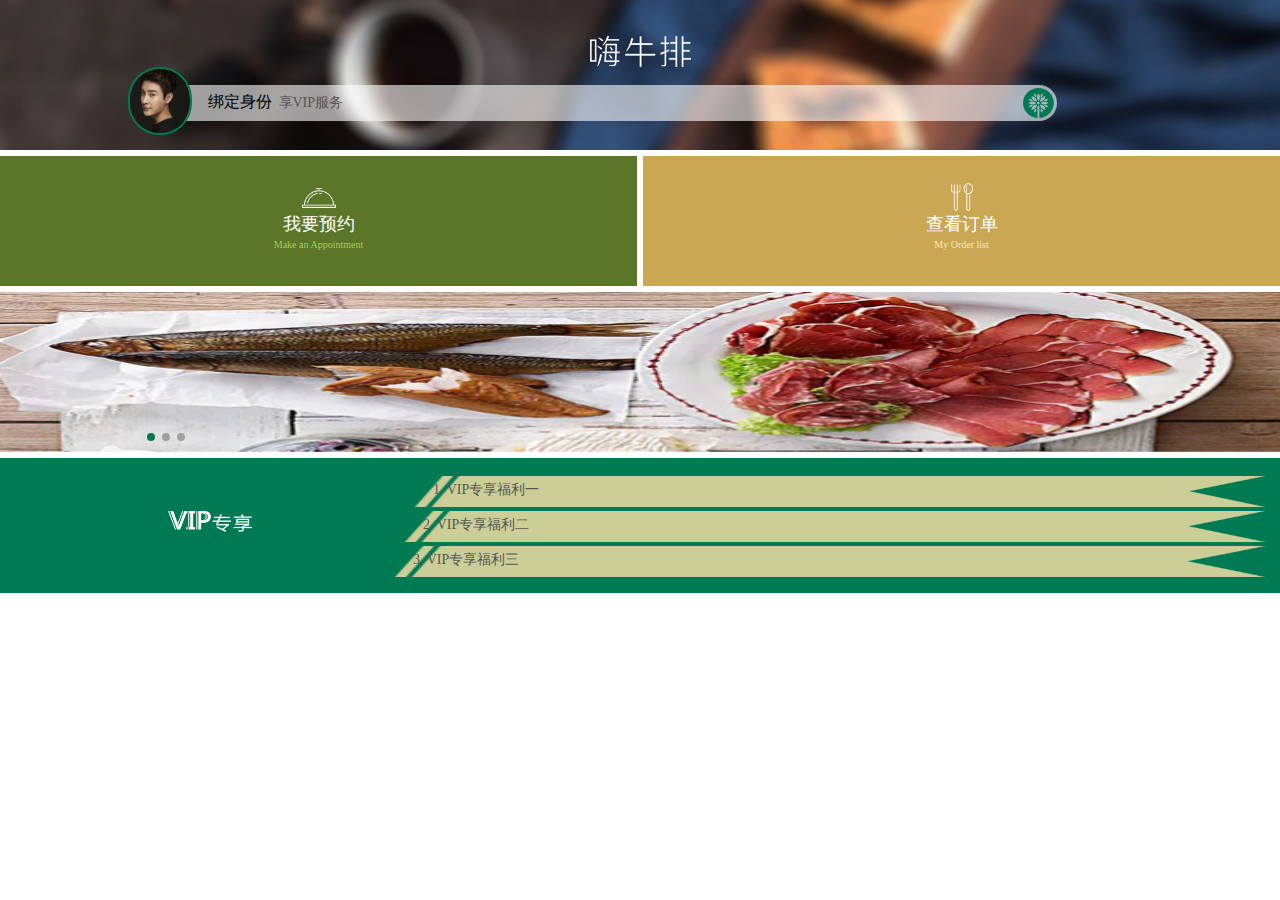
==== index.html @ 5db3a511 "init weui" ====
<!DOCTYPE html PUBLIC "-//W3C//DTD XHTML 1.0 Transitional//EN" "http://www.w3.org/TR/xhtml1/DTD/xhtml1-transitional.dtd">
<html xmlns="http://www.w3.org/1999/xhtml">
<head>
<meta http-equiv="Content-Type" content="text/html; charset=utf-8" />
<meta name="viewport" content="width=device-width, initial-scale=1, maximum-scale=1, user-scalable=no">
<title>首页</title>
<link href="css/style.css" rel="stylesheet" type="text/css" />
<link href="css/bootstrap.min.css" rel="stylesheet" type="text/css" />
<script src="js/jquery.min.js"></script>


</head>

<body>
<div id="main">
  <div class="top">
    <div class="logo2"><img src="images/logo2.png" width="101" height="31" /></div>
    <div class="user">
      <div style=" float:left;"><img class="photo" src="images/photo.jpg"  />  </div>
      <div class="user_t"><a href="#">绑定身份</a><span class="t_gray"> 享VIP服务</span> </div>
    </div>
    </div>
    </div>
    <div class="clearfix"></div>
     <div class="order" >
    <div onclick="document.location='appointment.html';"   class="order1">
    <div><img src="images/icon1.png" width="34" height="30" /></div>
    <div>我要预约</div>
    <div class="o_blue">Make an Appointment</div>
</div>

     <div  onclick="document.location='appointment_list.html';"     class="order2">
     <div><img src="images/icon2.png" width="22" height="30" /></div>
    <div>查看订单</div>
    <div class="o_orange">My Order list</div>
</div></div>
</div>


	<!--banner-->
	<script src="js/responsiveslides.min.js"></script>
	<script>
    $(function () {
      $("#slider").responsiveSlides({
      	auto: true,
      	speed: 500,
        namespace: "callbacks",
        pager: true,
      });
    });
  </script>
	<div class="slider">
	    <div class="callbacks_container">
	      <ul class="rslides" id="slider">
	        <li>
	          <img src="images/ad.jpg" alt="">
	        </li>
	        <li>
	          <img src="images/ad.jpg" alt="">
	        </li>
	        <li>
	          <img src="images/ad.jpg" alt="">
	        </li>
	      </ul>
	  </div>
	  </div>

					<!--script-->
				<script>
					$("span.menu").click(function(){
						$(".top-nav ul").slideToggle(500, function(){
						});
					});
			</script>
				</div>
				<div class="clearfix"> </div>
			</div>
		</div>
        <div class="clearfix"></div>
	<!---->

<div  onclick="document.location='appointment.html';" class="VIP">
<div class="V_left"><img src="images/VIP.png" width="84" height="21" /></div>
<div class="V_right">
<div class=" V_bar">
<div class=" V_text">
1. VIP专享福利一
</div>
</div>
<div class=" V_bar pull_1">
<div class=" V_text">
2. VIP专享福利二
</div>
</div>
<div class=" V_bar pull_2">
<div class=" V_text">
3. VIP专享福利三
</div>
</div>

</div><div class="clearfix"></div></div>
</body>
</html>
---- css/style.css ----
body{
	background:#fff;
	font-size:100%;
	font-family:Microsoft YaHei !important;
	margin:0;
}
body a {
  transition: 0.5s all;
  -webkit-transition: 0.5s all;
  -o-transition: 0.5s all;
  -moz-transition: 0.5s all;
  -ms-transition: 0.5s all;
}
 input {outline:none;}
button{outline:none;}
.float_l{float:left }
.float_n{float: none; }
li{ list-style-type: none;}
ul{ padding: 0; margin: 0;}
a{text-decoration:none;}
a:active{text-decoration:none;}
a:hover{text-decoration:none;}
a:visted{text-decoration:none;}
/*-- welcome --*/
.logo1{ max-width:220px; margin:6em auto;}
/*-- welcome end --*/
.top_bar{height:44px; background:#007a53; text-align:center; line-height:2.8;position:fixed !important;top:0; width:100%; z-index:999}
.top_bar_left{ color:#fff; position: absolute;margin-top:10px; width:50px}
.top_bar_right{ color:#fff; font-size:16px; }
/*-- index --*/
#main{height:100%;}
.top{height:150px; background:url(../images/index_bg.jpg); background-size:100%;}
.logo2{width:100%; text-align:center; padding-top:36px;}
.user{width:80%; margin-left:auto; margin-right:auto;}
.user_t{width:86%; border-radius:0 20px 20px 0;   height:36px; float:left; margin-top:18px; margin-left:-28px; padding:0 44px 0 32px; line-height:2.1; background:rgba(255,255,255,0.6)  url(../images/logo3.png) no-repeat right; background-size:34px 30px; margin-left:48px; }
.user_t a{text-decoration:none; color:#000; font-size:16px;}
.photo{width:64px; height:68px; border-radius:50px; border:#007a53 2px solid; z-index:666; position:absolute;}
.t_gray{font-size:14px; color:#555; padding-left:3px;}
/*----*/
@media (max-width:340px){
	.user_t{  margin-left:38px;padding:0 36px 0 32px;  }
	.photo{}
	.user{width:90%;}
	}
@media (max-width:280px){
	.user_t{  margin-left:38px;padding:0 36px 0 32px;  }
	.photo{}
	.user{width:95%;}
	}
/*-- order --*/

.order{ height:130px;}
.order1{ background:#5b7628; margin-top:6px; margin-bottom:6px; border-right:3px #fff solid; width:50%;  height:130px;box-sizing: border-box;-webkit-box-sizing: border-box; -moz-box-sizing: border-box; text-align:center; padding-top:26px; color:#FFF; font-size:18px;  float: left; cursor:pointer;}
.order2{ background:#c9a753; margin-top:6px; margin-bottom:6px; border-left:3px #fff solid; width:50%;height:130px;box-sizing: border-box;-webkit-box-sizing: border-box; -moz-box-sizing: border-box; text-align:center; padding-top:26px;  color:#FFF; font-size:18px;  float: left;cursor:pointer;}
.o_blue{color:#a5cc5b; font-size:10px;}
.o_orange{color:#ffe8b0;; font-size:10px;}
/*----*/
/*--- slider-css --*/
.slider {
	position: relative;
	  margin-top:6px;
}
.rslides {
  position: relative;
  list-style: none;
  overflow: hidden;
  width: 100%;
  padding: 0;
  margin:0;
  }
.rslides li {
  -webkit-backface-visibility: hidden;
  position: absolute;
  display: none;
  width: 100%;
  left: 0;
  top: 0;
  }
.rslides li:first-child {
  position: relative;
  display: block;
  float: left;
  }
.rslides img {
  display: block;
  height: 160px;
  float: left;
  width: 100%;
  border: 0;
  }
.callbacks_tabs a:after {
	content: "\f111";
	font-size: 0;
	visibility: visible;
	display: block;
	height: 8px;
	width: 8px;
	display: inline-block;
	background:#a1a1a1;
	border-radius:100px;
	margin-right:0px;
}
.callbacks_here a:after{
	background:#007a53;
}
.callbacks_tabs a{
	visibility:hidden;
}
.callbacks_tabs li{
	display:inline-block;
}
ul.callbacks_tabs.callbacks1_tabs {
	position: absolute;
	bottom:1px;
	z-index: 999;

	left:10em;
}
/*----*/
/*-VIP---*/
.VIP{margin-top:6px; background:#007a53; padding:15px;cursor:pointer;}
.V_left{ width:32%; float:left; padding-top:38px; text-align:center; padding-right:10px;}
.V_left img{ max-width:100%;}
.V_text{color:#565656; font-size:14px; line-height:2; padding-left:18px;}
.V_right{ width:68%; float:left;}
.V_bar{ background:url(../images/V_bar.png) no-repeat ; background-size:100% 98%; min-height:32px; margin-top:3px;}
.pull_1{margin-left:-10px;}
.pull_2{margin-left:-20px;}
/*----*/
/*-appointment---*/
.appointment{}
.appointment2{margin:0 8px ; background:#FFF;}
.a_logo{ text-align:center; padding:20px; margin-top:44px;}
.a_line{padding:8px 20px 8px 20px ; border-top:#c0c0c0 1px dashed; }
.a_line2{padding:0 8px ; }
.al_left{ font-size:16px; color:#444; float:left;margin-right:6px; display:block; min-width:70px;}
.al_right{ font-size:14px; color:#888; float:right; }
.al_right em{ font-size:14px; color:#888; float:right;cursor:pointer;margin:0; padding:0;}
.al_right a{ font-size:14px; color:#888; float:right; text-decoration:none;}
.al_right a:hover{ font-size:14px; color:#888; float:right; text-decoration:none;}
#p{margin-top:8px;}
.btn { border:1px #c0c0c0 solid; color:#9f9f9f; border-radius:10px; background-color:#FFF; padding:2px 8px 2px 8px; font-size:14px; margin-top:6px;}

#tel_in input{ border:none; text-align:right;}
#tel_in input:focus { border:1px solid #dedede; text-align:center; border-radius:10px;  }

#datepater1::-webkit-input-placeholder { color:#888;}

.order_title{font-size:24px; padding:18px; margin-top:44px;}
.order_title2{font-size:18px; padding:16px 16px 10px 10px; margin-top:44px;}
.order_title2 span{font-size:12px; color:#999; float:right; padding-top:6px;}
.order_title2 img{ position:relative;margin-bottom:2px;}
/*----*/
.appointment3{margin:0px ; padding:0 8px; background:#FFF;}
.order_title3{font-size:18px; padding:16px 16px 10px 10px; margin-top:44px;}
.order_title3 span{font-size:12px; color:#999; float:right; padding-top:6px;}
.order_title3 img{ position:relative;margin-bottom:2px;}
.a_line3{padding:0 8px ; }

.order-list{ overflow:hidden; background:#fff; margin:0px ;}
.order-list span.name{ width:65%;  float: left; height: 30px; line-height: 30px; overflow: hidden; white-space: nowrap; text-overflow: ellipsis;}
.order-list span.number{ width:15%; height: 30px; color: #999; line-height: 30px; font-style: normal; display: inline-block;}
.order-list span.price{ width:15%;  height: 30px; color: #999; line-height: 30px; font-style: normal; display: inline-block; text-align:right;}
.order-list li{  overflow: hidden;  border-top:1px #CCCCCC dashed;}
.totle{  background:#FFF !important;border-top:1px dashed #d6d6d6; padding:10px; }
.totle_num{ font-size:14px; color:#666; float:left; width:50%; color:#888;}
.totle_prize{ font-size:18px; color:#f62b0a; float:right;width:50%; text-align:right;}
.totle_text{color:#979797; font-size:14px;}
.mid_bar{ height:6px; border-bottom:1px #CCCCCC solid; border-top:1px #CCCCCC solid; background:#e9e9e9;}
.bottom_bar{ height:54px; border-top:1px #CCCCCC solid;}

/*----*/
.bottom_menu{ position:fixed !important;bottom:0px;position: absolute; width:100%; margin:0px;cursor:pointer;}
.bottom_menu a{color:#fff; text-decoration:none;}
.bottom_menu a:hover{color:#fff; text-decoration:none;}
.bm_left{color:#fff; background:#c9a753; padding:10px; font-size:18px; width:50%; float:left; text-align:center; }
.bm_right{color:#fff; background:#464f60; padding:10px;font-size:18px; width:50%; float:left; text-align:center; position:relative;}
.bm_left2{color:#fff; background:#c9a753; padding:10px; font-weight:bold; font-size:18px; width:65%; float:left; text-align:left; }
.bm_right2{color:#fff; background:#464f60; padding:10px;font-size:18px; width:35%; float:left; text-align:center; position:relative;}
.dishes{  float:left;margin:0px ; padding:0;}
.dishes ul{ display:run-in; margin:0px ; padding:0;overflow:hidden;}
.dishes li{ list-style:none;position:relative; margin:0px ; padding:0; }
/*--pick1--*/
.pick{border-radius:10px;  width:86%; margin-left:auto; margin-right:auto; margin-top:9em; background:#FFF; overflow:hidden;}
.pick ul{ list-style:none; margin:0px ; padding:0;-webkit-padding-start:0px; float:left; width:100%;}
.pick li{border-bottom:1px #c0c0c0  dashed;  margin:0px; padding:0;padding:10px 14px; display:block; position:relative;}
.pick li:hover{ background:#efefef;}
.pick li:active{ background:#efefef;}
.pick_line{ display: inline-block;}
.pick_succeed{ font-size:24px;color:#333; padding:14px;  }
.pick_title{color:#FFF; font-size:18px; background:#c9a753; text-align:center; padding:16px; }
.pick_line_img{float:left; width: 70px;  padding: 3px; border: 1px solid #ddd; margin-right:6px;}

.pick_line_title{ font-size:16px; color:#444; float:left; width:40%;  }
.pick_line_distance{ font-size:12px; color:#f62b0a; float:right;    }
.pick_line_title2{ font-size:16px; color:#007a53; font-size:18px; }
.pick_line_title3{ font-size:16px; color:#c9a753; font-size:18px; }
.pick_line_title4{ font-size:16px; color:#5b7628; font-size:18px; }
.pick_line_title5{ font-size:16px; color:#f62b0a; font-size:18px; }
.unpay{ color:#999;font-size:14px; }
.paid{ color:#666; font-size:14px;}
.Btnsg{  border:none;border-radius:10px; border:1px solid #999; color:#fff;background:#999; text-align:center; height:22px; font-size:12px;  padding:2px 8px;  cursor:pointer;float:right; margin-top:8px; }
.pick_line_text{ font-size:14px; color:#888; position:relative; float:left; width:65%;}
.pick_line_text2{ font-size:14px; color:#888; position:relative; float:left; }

.btn2{border-radius:6px;width:200px; color:#fff;  margin-left:auto !important; margin-right:auto !important; text-align:center; padding:8px; background:#c9a753; border:0; margin-top:14px; font-size:16px;}
.btn3{border-radius:10px;width:150px;  margin-left:auto !important; margin-right:auto !important; text-align:center; padding:4px; background:#007a53; border:0; margin-top:14px; font-size:16px; color:#fff;}
.btn4{border-radius:10px;width:150px;  margin-left:auto !important; margin-right:auto !important; text-align:center; padding:4px; background:#464f60; border:0; margin-top:14px; font-size:16px; color:#fff;}
/*----*/


/*----*/
.pay_num{font-size:36px; color:#f62b0a; text-align:center; margin-top:44px; padding:30px;border-bottom:#c0c0c0 1px dashed;}
.pay{border-bottom:#c0c0c0 1px dashed; padding:3px 15px 3px 15px; background:#fff; }
.pay_left{float:left; width:31px; padding-top:2px;}
.pay_right{padding-left:12px; padding-top:3px; width:65%;float:left; }
.pay_right_title{ font-size:16px;}
.pay_right_text{ font-size:12px; color:#999;}
.pay_check{ width:20px; height:20px; float: right; width:10%; margin-top:13px;}
.pay_num2{font-size:16px; color:#007a53;}
.pay_text{font-size:14px; color:#666;}

/* RADIO */

.regular-radio {
	display: none;
}

.regular-radio + label {
	-webkit-appearance: none;
	background-color: #fff;
	border: 1px solid #cacece;
	padding: 9px;
	border-radius: 50px;
	display: inline-block;
	position: relative;
}

.regular-radio:checked + label:after {
	content: ' ';
	width: 12px;
	height: 12px;
	border-radius: 50px;
	position: absolute;
	top: 3px;
	background: #c9a753;
	box-shadow: inset 0px 0px 10px rgba(201,107,83,1);
	text-shadow: 0px;
	left: 3px;
	font-size: 32px;
}

.regular-radio:checked + label {
	background-color: #e9ecee;
	color: #99a1a7;
	border: 1px solid #adb8c0;

}




/*----*/

.sq-head { position: fixed; top: 0; width: 100%; z-index: 100; background: #fff; border-bottom: 1px solid #ddd;}
.sq-head .am-icon-trash{ color: #999;}
.sq-head .am-header-left a { border: 1px solid #ddd; color: #999; padding: 0 8px; height: 35px; line-height: 35px; border-radius: 8px;}
.content-list{border-top: 1px solid #ddd; margin-top: -1px;  width: 100%;}
.list-content{ position: relative; overflow: hidden; }
.list-left{ width: 22%; position: fixed;  height: 90%;  top: 43px;  overflow: auto; border-right: 1px solid #cfcfcf; background:#e7e7e7; }
.list-left li {width: 100%;  font-size: 1.4rem;
    height: 4rem;line-height: 4rem;text-align: center; overflow: hidden;border-bottom: 1px solid #cfcfcf;}
.list-left li a{ color: #666; text-decoration:none;}
.list-left .current{ border-left: 3px solid #39b867; background:#fff; border-right:none;}
.list-left .current a{ color: #39b867; text-decoration:none;}

.list-right_top{ float: right; width: 78%; height:44px;}
.list-right{ float: right; width: 78%;padding-bottom: 50px;}
.list-right .am-gallery-item{ text-align: center; position: relative;}
.list-right .am-gallery li{ margin: 0;}
.list-right .am-gallery-default .am-gallery-item img {
    width: 8.5rem;
    height: auto;
    height: 8.5rem;
    border-radius: 5px;
}
.list-right .am-gallery-default .am-gallery-title{ text-align: center; font-size: 1.6rem; }
.list-pro{overflow: hidden; }
.list-pro li{ position: relative; border-bottom: 1px  dashed #ddd; margin: 0px 3%; padding: 13px 0; overflow: hidden;}
.list-pic{ float: left; width: 70px;  padding: 3px; border: 1px solid #ddd;}
.list-pro .am-gallery-desc { color: #f63b0a; font-size: 1.6rem; margin-top:4px;}
.list-cart{  height: 38px; text-align: center; position: absolute; right: 0px;  bottom: 0px; }
.list-cart img{ margin-top: 8px;}
.list-cart .d-stock{ width:70px; float: right;}
.list-cart .d-stock .decrease{display: none;  float: left; width:20px; height:20px;   }
.list-cart .d-stock .decrease1{display: none;  float: left; width:20px; height:20px;   }
.list-cart .d-stock .decrease2{display: none;  float: left; width:20px; height:20px;   }
.list-cart .d-stock .decrease3{display: none;  float: left; width:20px; height:20px;   }
.list-cart .d-stock .decrease4{display: none;  float: left; width:20px; height:20px;   }
.list-cart .d-stock .decrease5{display: none;  float: left; width:20px; height:20px;   }
.list-cart .d-stock .decrease6{display: none;  float: left; width:20px; height:20px;   }
.decrease img{margin:0px;width:20px; height:20px;}
.increase img{margin:0px;width:20px; height:20px;}
.decrease1 img{margin:0px;width:20px; height:20px;}
.increase1 img{margin:0px;width:20px; height:20px;}
.decrease2 img{margin:0px;width:20px; height:20px;}
.increase2 img{margin:0px;width:20px; height:20px;}
.decrease3 img{margin:0px;width:20px; height:20px;}
.increase3 img{margin:0px;width:20px; height:20px;}
.decrease4 img{margin:0px;width:20px; height:20px;}
.increase4 img{margin:0px;width:20px; height:20px;}
.decrease5 img{margin:0px;width:20px; height:20px;}
.increase5 img{margin:0px;width:20px; height:20px;}
.decrease6 img{margin:0px;width:20px; height:20px;}
.increase6 img{margin:0px;width:20px; height:20px;}
.list-cart .d-stock .text_box{ display: none; float: left; border:0; width: 26px; height:20px; line-height:20px; text-align: center;}
.d-stock a:hover{ text-decoration:none;cursor:pointer;}
.list-cart .d-stock .increase1{ float: right; /*border: 1px solid #dadada;*/ width:20px; height:20px;  }
.list-cart .d-stock .increase2{ float: right; /*border: 1px solid #dadada;*/ width:20px; height:20px;  }
.list-cart .d-stock .increase3{ float: right; /*border: 1px solid #dadada;*/ width:20px; height:20px;  }
.list-cart .d-stock .increase4{ float: right; /*border: 1px solid #dadada;*/ width:20px; height:20px;  }
.list-cart .d-stock .increase5{ float: right; /*border: 1px solid #dadada;*/ width:20px; height:20px;  }
.list-cart .d-stock .increase6{ float: right; /*border: 1px solid #dadada;*/ width:20px; height:20px;  }
.shop-list-mid .tit a{ color:#333; font-weight:bold; display: block; height: 20px;
    font-size: 1.4rem;
    display: -webkit-box;
    -webkit-line-clamp: 1;
    -webkit-box-orient: vertical;
    overflow: hidden;
    white-space:nowrap
    text-overflow: ellipsis;}
	.tit2{color:#999;}
.fix-bot{ border-top: 1px solid #ddd; position: fixed; bottom: 0; height: 4.5rem; width: 100%; background: #fff; }
.fix-bot-cart{background: url(../images/shopcart.png) no-repeat; float: left; margin-left: 3%; margin-top: -12px; width: 5rem; height: 5rem; background-size: contain;}
.fix-bot-cart i{ width: 20px; height: 20px; text-align: center; float: right; color: #fff; font-style: normal; line-height: 20px; border-radius: 50%; background: #ffc618; display: block;}
.shop-list-mid { float: left; width: 50%; margin-left: 0.625rem;}
.shop-list-mid p{ color: #9c9b9b;}
.shop-list-mid .tit a{ color: #909090; font-size: 1.4rem;  display: -webkit-box;
    -webkit-line-clamp: 2;
    -webkit-box-orient: vertical;
    overflow: hidden;
    white-space: normal;
    text-overflow: ellipsis;}
.shop-list-mid .shop-list-price{color: #cb2527; }
.list-js{ font-size: 16px; color: #000; margin-left: 10px; line-height: 54px;}
.list-jsk{ float: right;     color: #FFF;
    margin-right: 10px;
    font-size: 16px;
    background: #39b867; display: block; padding: 5px 20px; margin-top: 8px;}
.list-js i{ color: red; font-style: normal; padding-left:5px;  font-weight: bold;}
.list-js em{ font-style: normal; color: #666; }
.num{ position: absolute; width: 15px; height: 15px; border-radius: 50%; background:#f62b0a; color: #fff; text-align: center; line-height:15px; font-style: normal;z-index:999; font-size:14px; top: 0px; right: -18px;}
.num2{ position: absolute; width: 18px; height: 18px; border-radius: 50%; background:#f62b0a; color: #fff; text-align: center; line-height:16px; font-style: normal;z-index:999; font-size:14px;}
.eat-list{ overflow:hidden; border-radius:0 0 10px 10px; background:#fff; }
.eat-list .name{ width:70%;  float: left; height: 30px; line-height: 30px; overflow: hidden; white-space: nowrap; text-overflow: ellipsis;}
.eat-list .price{ width: 50%;  height: 30px; color: #999; line-height: 30px; font-style: normal;}
.eat-list .d-stock{ width:70px; float: right; padding-top:5px;}
.eat-list .d-stock .decrease{float: left; width:20px; height:20px; }
.eat-list .d-stock .decrease1{float: left; width:20px; height:20px; }
.eat-list .d-stock .decrease2{float: left; width:20px; height:20px; }
.eat-list .d-stock .decrease3{float: left; width:20px; height:20px; }
.eat-list .d-stock .decrease4{float: left; width:20px; height:20px; }
.eat-list .d-stock .decrease5{float: left; width:20px; height:20px; }
.eat-list .d-stock .decrease6{float: left; width:20px; height:20px; }
.eat-list .d-stock .text_box{ float: left; border:0; width: 26px; height:22px; line-height:12px; text-align: center; padding-left:4px; }
.eat-list .d-stock .increase{ float: right; /*border: 1px solid #dadada;*/ width:20px; height:20px;  margin-left:-1px;}
.eat-list .d-stock .increase1{ float: right; /*border: 1px solid #dadada;*/ width:20px; height:20px;  margin-left:-1px;}
.eat-list .d-stock .increase2{ float: right; /*border: 1px solid #dadada;*/ width:20px; height:20px;  margin-left:-1px;}
.eat-list .d-stock .increase3{ float: right; /*border: 1px solid #dadada;*/ width:20px; height:20px;  margin-left:-1px;}
.eat-list .d-stock .increase4{ float: right; /*border: 1px solid #dadada;*/ width:20px; height:20px;  margin-left:-1px;}
.eat-list .d-stock .increase5{ float: right; /*border: 1px solid #dadada;*/ width:20px; height:20px;  margin-left:-1px;}
.eat-list .d-stock .increase6{ float: right; /*border: 1px solid #dadada;*/ width:20px; height:20px;  margin-left:-1px;}
.eat-list li{  overflow: hidden; padding: 6px; border-top:1px #CCCCCC dashed;}
.eat-list .increase img{width:20px; height:20px; border:0; padding:0px; margin:0px; float: right;}
.eat-list .decrease img{width:20px; height:20px; border:0; padding:0px; margin:0px; float: left;}
.eat-list .increase1 img{width:20px; height:20px; border:0; padding:0px; margin:0px; float: right;}
.eat-list .decrease1 img{width:20px; height:20px; border:0; padding:0px; margin:0px; float: left;}
.eat-list .increase2 img{width:20px; height:20px; border:0; padding:0px; margin:0px; float: right;}
.eat-list .decrease2 img{width:20px; height:20px; border:0; padding:0px; margin:0px; float: left;}
.eat-list .increase3 img{width:20px; height:20px; border:0; padding:0px; margin:0px; float: right;}
.eat-list .decrease3 img{width:20px; height:20px; border:0; padding:0px; margin:0px; float: left;}
.eat-list .increase4 img{width:20px; height:20px; border:0; padding:0px; margin:0px; float: right;}
.eat-list .decrease4 img{width:20px; height:20px; border:0; padding:0px; margin:0px; float: left;}
.eat-list .increase5 img{width:20px; height:20px; border:0; padding:0px; margin:0px; float: right;}
.eat-list .decrease5 img{width:20px; height:20px; border:0; padding:0px; margin:0px; float: left;}
.eat-list .increase6 img{width:20px; height:20px; border:0; padding:0px; margin:0px; float: right;}
.eat-list .decrease6 img{width:20px; height:20px; border:0; padding:0px; margin:0px; float: left;}
.eat-list img{float: left; width: 60px;  padding: 3px; border: 1px solid #ddd; margin-right:8px;}
.juli{ height: 10px; background: #f5f5f5;}

.list-detail{ overflow: hidden;}
.kbtn{  border: 0; display: block; text-align:right; float: right;cursor:pointer;}
.list-detail .time{ line-height: 30px; padding: 10px; border-bottom: 1px solid #ddd; overflow: hidden;  position: relative;}
.list-detail .time span{ width:30%; float: left;}
.list-detail .am-icon-angle-right{position: absolute; right: 1rem; top: 12px;}
P{ padding: 0; margin: 0;}
.list-detail .address{ width: 70%; float: left; color: #999;}
.bz-infor { width: 94%; margin: 10px 3%; height: 2.8rem; padding-left: 5px; border: 0;}
.pricebox p{ color: #aaa; text-align: center; line-height: 35px;}
em ,i{ font-style: normal; margin:0; padding:0;}
.pricebox  i{ color: #39b867; font-weight: bold;}
.pricebox em{ color: #000;}
.paybtn{ background:#39b867 ; border-radius: 8px; margin-top: 8px; color: #fff; border: 0; text-align: center; width: 70%; margin: 0 auto; display: block; line-height: 35px; height: 35px;}
.contact{ padding: 10px;}
.contact input{ border: 1px solid #ddd; border-radius: 5px; width: 100%; line-height: 35px; padding-left: 10px;}
.contact li{ margin: 10px 0;}
.address-list{ margin: 20px 3%; color: #666; padding-bottom: 20px;}
.address-list li{ border-radius: 5px; border:1px solid #ddd; padding: 10px 0px; margin-bottom: 20px;}
.address-list .curr{ border: 1px solid #39b867;}
.address-list li p{ padding: 2px 20px;}
.order-add1{ font-size:1.4rem; color: #bbb;}
.address-list hr{ margin: 10px 0;}
.address-cz{ overflow: hidden; padding:0 20px; color: #bbb;}
.address-cz a{ color: #bbb;}
.address-cz label{ float: left; margin: 0;}
.address-cz a{ float: left; width: 30%; text-align: right; font-size: 1.4rem;}
.am-icon-checked{ color: #39b867;}
.list-detail .am-btn-primary{ background: none; width: 70%; border: 0; color: #999; padding: 0; text-align: left;}
.am-modal{ width: 100%; left:0; bottom: 0; margin-left: 0; bottom: 0; }
.num-left{ width: 50%; float: left; position: absolute; background: #39b867; color: #fff;}
.num-right{ width: 50%; float: right;}
.am-modal-bd{ background: #fff; height: 120px; overflow: auto; padding: 0;}
.am-modal-dialog{ overflow: hidden;}
.numren{ line-height: 40px;  font-size: 13px;}
.numren .cur{ background: #39b867; color: #fff;}
.num-right li{ line-height: 40px; font-size: 13px;}
.banner img{ width: 100%;}
.return{ position: absolute; left: 15px; top: 15px; font-size: 20px;}
.return a{color: #fff;}
.share{ position: absolute; top: 15px; right: 15px; color: #fff; font-size: 20px;}
.detail{ padding: 15px; position: relative;}
.detail p{ color: red;}
.shopcart{ position: absolute; top: 22px; right: 15px; padding: 5px 8px; color: #fff; background: #39b867;}
.yd_img{ padding: 15px; z-index: 110px; position: fixed; top: 0; left: 0; width: 100%; height: 100%; background: rgba(0,0,0,0.8);}
.yd_img img{ width: 100%;}



/*--pick-*/
#wrap{
	width: 100%;
	clear: both;
	overflow: hidden;
}
.wrap{
	width: 100%;
}
.bg-1{
	background-color: #f4f4f4;
}
.bg-2{
	background-color: #fff;
}
.bg-3{
	background-color: #ececec;
}
.cor-1{
	color: #4d4d4d;
}
.cor-2{
	color: #ccc;
}
.cor-3{
	color: #999;
}
.cor-4{
	color: #fff;
}
.cor-5{
	color: #41a2f1;
}
.cor-6{
	color: #585858;
}
.cor-7{
	color: #9c9c9c;
}
.cor-8{
	color: #cfcfcf;
}
.cor-9{
	color: #595959;
}
.cor-10{
	color: #e7e7e7;
}
.bot-1{
	width: 90%;
	margin: 25px auto 25px;
	clear: both;
	height: 40px;
	line-height: 40px;
	text-align: center;
	font-size: 15px;
}
.bots-1{
	width: 100%;
	height: 100%;
	border-radius:4px;
	background-color: #3f85e4;
	color: #fff;
	border: none;
}
.mask_c{background:#fff; padding-bottom:20px;}


/*--all appointment---*/
.all-appoitment{margin-top:50px;}
.appoitment_list{ margin-left:6px; margin-right:6px; margin-bottom:6px; border-radius:10px; background:#fff; }
.appoitment_list_top{ border-bottom:#CCC 1px dashed; color:#999; font-size:14px; padding:12px;}
.appoitment_list_top span{ float:right; font-size:14px; }

.appoitment_list_main{ padding:12px;}
.appoitment_list_img{float:left; width: 70px;  padding: 3px; border: 1px solid #ddd; margin-right:6px;}
.appoitment_list_title{ font-size:16px; }
.appoitment_list_time{ font-size:12px;color:#888;}
.appoitment_list_num{ font-size:16px;color:#f62b0a; float:left; padding-top:2px;}




.verticalAlign{ vertical-align:middle; display:inline-block; height:100%; margin-left:-1px;}

.xcConfirm .xc_layer{position: fixed; top: 0; left: 0; width: 100%; height: 100%; background-color: #666666; opacity: 0.5; z-index: 2147000000;}
.xcConfirm .popBox{position: fixed; top:25%; left:10%;   background-color: #ffffff; z-index: 2147000001; width:80%; height: 200px; border-radius: 9px; text-align:center; }
.xcConfirm .popBox .ttBox{height: 44px;  }
.xcConfirm .popBox .ttBox .tt{font-size: 18px; display: block; float: left; height: 44px; position: relative; background:#c9a753; color:#fff; width:100%; padding:10px; text-align:center; border-radius: 8px 8px 0 0;}
.xcConfirm .popBox .ttBox .clsBtn{display: block; cursor: pointer; width: 12px; height: 12px; position: absolute; top: 22px; right: 30px;}
.xcConfirm .popBox .txtBox{margin: 10px 15px; height: 80px; overflow: hidden;}
.xcConfirm .popBox .txtBox .bigIcon{float: left; margin-right: 20px; width: 48px; height: 48px; background-image: url(../img/icons.png); background-repeat: no-repeat; background-position: 48px 0;}
.xcConfirm .popBox .txtBox p{ height: 40px; margin-top: 16px; line-height: 40px; text-align:center; overflow-x: hidden; overflow-y: auto;}

.xcConfirm .popBox .btnArea{border-top: dashed 1px #eef0f1;}
.xcConfirm .popBox .btnGroup{ text-align:center; padding-left:15%; }
.xcConfirm .popBox .btnGroup .sgBtn{margin-top: 8px; margin-right: 10px;}
.sgBtn{ font-size:16px; font-weight:normal;}
.xcConfirm .popBox .sgBtn{display: block; cursor: pointer; float: left; width:40%; height: 32px; line-height: 32px; text-align: center; color: #FFFFFF; border-radius: 8px;}
.xcConfirm .popBox .sgBtn.ok{background-color: #c9a753; color: #FFFFFF; border:none;}
.xcConfirm .popBox .sgBtn.cancel{background-color: #546a79; color: #FFFFFF; border:none;}


/* Prevent text and blocks selection */
input.labelauty + label ::selection { background-color: rgba(255, 255, 255, 0); }
input.labelauty + label ::-moz-selection { background-color: rgba(255, 255, 255, 0); }

/* Hide original checkboxes. They are ugly! */
input.labelauty { display: none !important; }

/*
 * Let's style the input
 * Feel free to work with it as you wish!
 */
input.labelauty + label
{
	display: table;
	font-size: 14px;
	font-weight:normal;
	 padding:2px 8px 2px 8px;
	background-color: #fff;
	color: #9f9f9f;
	cursor: pointer;
	border:1px #c0c0c0 solid;

	border-radius:10px;
	-moz-border-radius:10px;
	-webkit-border-radius: 10px;


	transition: background-color 0.25s;
	-moz-transition: background-color 0.25s;
	-webkit-transition: background-color 0.25s;
	-o-transition: background-color 0.25s;

	-moz-user-select: none;
	-khtml-user-select: none;
	-webkit-user-select: none;
	-o-user-select: none;
}

/* Stylish text inside label */

input.labelauty + label > span.labelauty-unchecked,
input.labelauty + label > span.labelauty-checked
{
	display: inline-block;
	line-height: 20px;
	vertical-align: bottom;
}

/* Stylish icons inside label */

.dowebok li{float:left;  margin-right:4px;}

/* When not Checked */
input.labelauty:not(:checked):not([disabled]) + label:hover
{
	background-color: #eaeaea;
	color: #a7a7a7;
}

input.labelauty:not(:checked) + label > span.labelauty-checked
{
	display: none;
}

/* When Checked */
input.labelauty:checked + label
{
	background-color: #c9a753;
	color: #ffffff;
	border:1px #c9a753 solid;
}

input.labelauty:checked:not([disabled]) + label:hover
{
	background-color: #c9a753;
}
input.labelauty:checked + label > span.labelauty-unchecked-image
{
	display: none;
}

input.labelauty:checked + label > span.labelauty-unchecked
{
	display: none;
}

input.labelauty:checked + label > span.labelauty-checked
{
	display: inline-block;
}

input.labelauty.no-label:checked + label > span.labelauty-checked
{
	display: block;
}

/* When Disabled */
input.labelauty[disabled] + label
{
	opacity: 0.5;
}
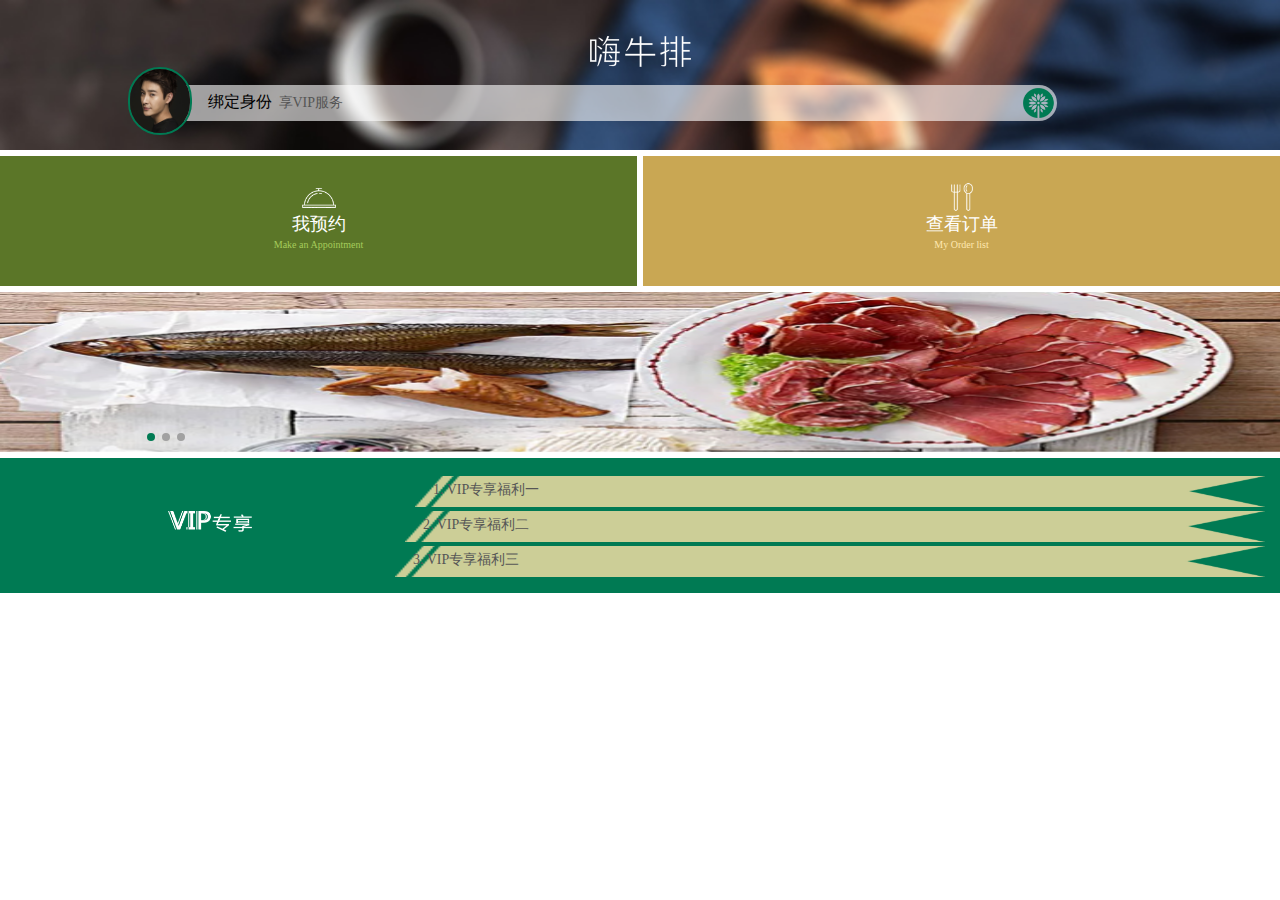
==== commit 72f50443: "66" ====
--- a/index.html
+++ b/index.html
@@ -25,7 +25,7 @@
      <div class="order" >
     <div onclick="document.location='appointment.html';"   class="order1">
     <div><img src="images/icon1.png" width="34" height="30" /></div>
-    <div>我要预约</div>
+    <div>我预约</div>
     <div class="o_blue">Make an Appointment</div>
 </div>
 
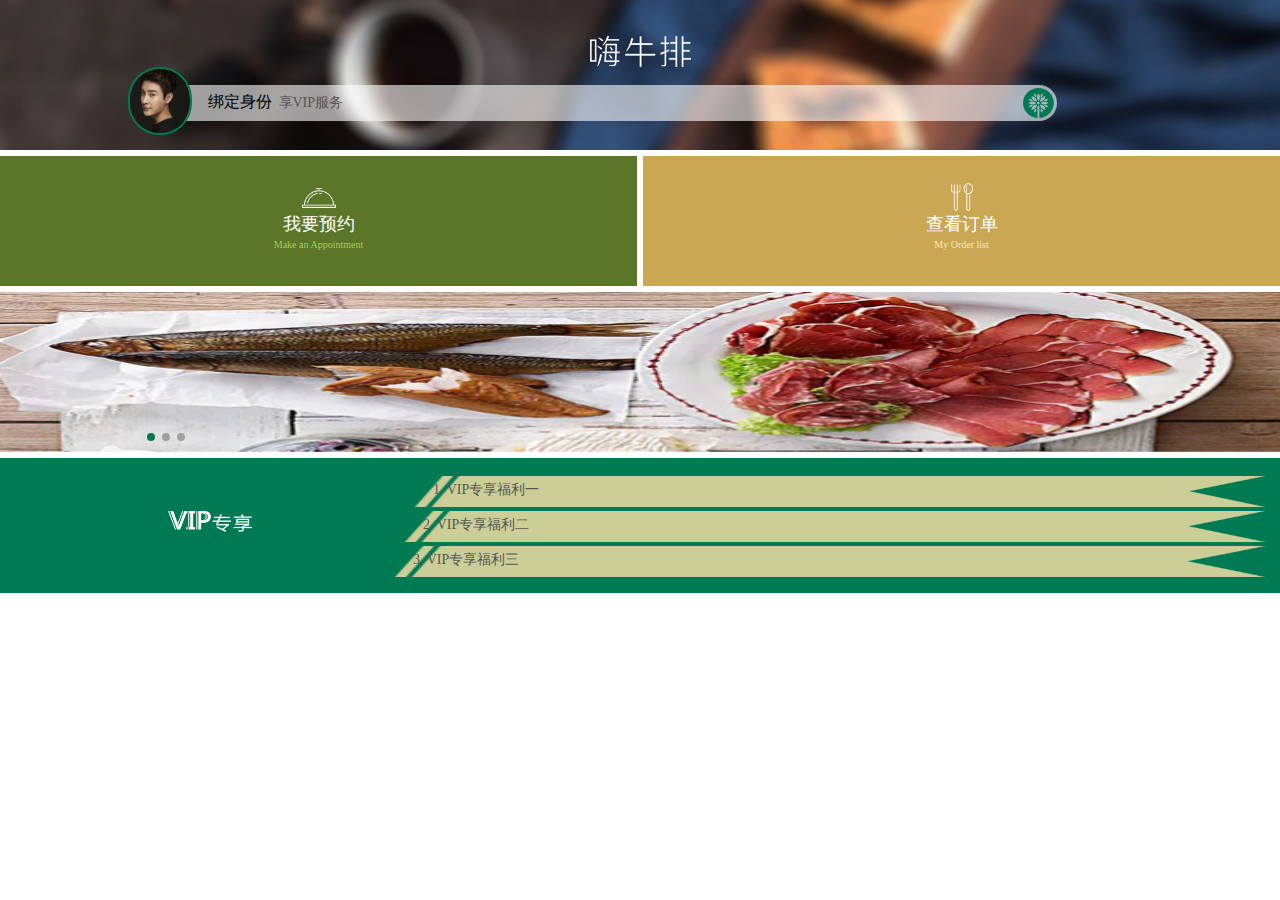
==== commit ba0fbab5: "55" ====
--- a/index.html
+++ b/index.html
@@ -25,7 +25,7 @@
      <div class="order" >
     <div onclick="document.location='appointment.html';"   class="order1">
     <div><img src="images/icon1.png" width="34" height="30" /></div>
-    <div>我预约</div>
+    <div>我要预约</div>
     <div class="o_blue">Make an Appointment</div>
 </div>
 
--- a/css/style.css
+++ b/css/style.css
@@ -6,7 +6,7 @@
 }
 body a {
   transition: 0.5s all;
-  -webkit-transition: 0.5s all;
+  -webkit-transition: 0.5s all;																																												
   -o-transition: 0.5s all;
   -moz-transition: 0.5s all;
   -ms-transition: 0.5s all;
@@ -34,7 +34,7 @@
 .user{width:80%; margin-left:auto; margin-right:auto;}
 .user_t{width:86%; border-radius:0 20px 20px 0;   height:36px; float:left; margin-top:18px; margin-left:-28px; padding:0 44px 0 32px; line-height:2.1; background:rgba(255,255,255,0.6)  url(../images/logo3.png) no-repeat right; background-size:34px 30px; margin-left:48px; }
 .user_t a{text-decoration:none; color:#000; font-size:16px;}
-.photo{width:64px; height:68px; border-radius:50px; border:#007a53 2px solid; z-index:666; position:absolute;}
+.photo{width:64px; height:68px; border-radius:50px; border:#007a53 2px solid; z-index:666; position:absolute;} 
 .t_gray{font-size:14px; color:#555; padding-left:3px;}
 /*----*/
 @media (max-width:340px){
@@ -136,6 +136,7 @@
 .al_left{ font-size:16px; color:#444; float:left;margin-right:6px; display:block; min-width:70px;}
 .al_right{ font-size:14px; color:#888; float:right; }
 .al_right em{ font-size:14px; color:#888; float:right;cursor:pointer;margin:0; padding:0;}
+.al_right input{ font-size:14px; color:#888; float:right;cursor:pointer;margin:0; padding:0; outline:none; text-align:right; border:none;}
 .al_right a{ font-size:14px; color:#888; float:right; text-decoration:none;}
 .al_right a:hover{ font-size:14px; color:#888; float:right; text-decoration:none;}
 #p{margin-top:8px;}
@@ -254,7 +255,7 @@
 	background-color: #e9ecee;
 	color: #99a1a7;
 	border: 1px solid #adb8c0;
-
+	
 }
 
 
@@ -273,7 +274,6 @@
 .list-left li a{ color: #666; text-decoration:none;}
 .list-left .current{ border-left: 3px solid #39b867; background:#fff; border-right:none;}
 .list-left .current a{ color: #39b867; text-decoration:none;}
-
 .list-right_top{ float: right; width: 78%; height:44px;}
 .list-right{ float: right; width: 78%;padding-bottom: 50px;}
 .list-right .am-gallery-item{ text-align: center; position: relative;}
@@ -290,37 +290,15 @@
 .list-pic{ float: left; width: 70px;  padding: 3px; border: 1px solid #ddd;}
 .list-pro .am-gallery-desc { color: #f63b0a; font-size: 1.6rem; margin-top:4px;}
 .list-cart{  height: 38px; text-align: center; position: absolute; right: 0px;  bottom: 0px; }
+.c2{  height: 30px !important; }
 .list-cart img{ margin-top: 8px;}
 .list-cart .d-stock{ width:70px; float: right;}
 .list-cart .d-stock .decrease{display: none;  float: left; width:20px; height:20px;   }
-.list-cart .d-stock .decrease1{display: none;  float: left; width:20px; height:20px;   }
-.list-cart .d-stock .decrease2{display: none;  float: left; width:20px; height:20px;   }
-.list-cart .d-stock .decrease3{display: none;  float: left; width:20px; height:20px;   }
-.list-cart .d-stock .decrease4{display: none;  float: left; width:20px; height:20px;   }
-.list-cart .d-stock .decrease5{display: none;  float: left; width:20px; height:20px;   }
-.list-cart .d-stock .decrease6{display: none;  float: left; width:20px; height:20px;   }
 .decrease img{margin:0px;width:20px; height:20px;}
 .increase img{margin:0px;width:20px; height:20px;}
-.decrease1 img{margin:0px;width:20px; height:20px;}
-.increase1 img{margin:0px;width:20px; height:20px;}
-.decrease2 img{margin:0px;width:20px; height:20px;}
-.increase2 img{margin:0px;width:20px; height:20px;}
-.decrease3 img{margin:0px;width:20px; height:20px;}
-.increase3 img{margin:0px;width:20px; height:20px;}
-.decrease4 img{margin:0px;width:20px; height:20px;}
-.increase4 img{margin:0px;width:20px; height:20px;}
-.decrease5 img{margin:0px;width:20px; height:20px;}
-.increase5 img{margin:0px;width:20px; height:20px;}
-.decrease6 img{margin:0px;width:20px; height:20px;}
-.increase6 img{margin:0px;width:20px; height:20px;}
 .list-cart .d-stock .text_box{ display: none; float: left; border:0; width: 26px; height:20px; line-height:20px; text-align: center;}
 .d-stock a:hover{ text-decoration:none;cursor:pointer;}
-.list-cart .d-stock .increase1{ float: right; /*border: 1px solid #dadada;*/ width:20px; height:20px;  }
-.list-cart .d-stock .increase2{ float: right; /*border: 1px solid #dadada;*/ width:20px; height:20px;  }
-.list-cart .d-stock .increase3{ float: right; /*border: 1px solid #dadada;*/ width:20px; height:20px;  }
-.list-cart .d-stock .increase4{ float: right; /*border: 1px solid #dadada;*/ width:20px; height:20px;  }
-.list-cart .d-stock .increase5{ float: right; /*border: 1px solid #dadada;*/ width:20px; height:20px;  }
-.list-cart .d-stock .increase6{ float: right; /*border: 1px solid #dadada;*/ width:20px; height:20px;  }
+.list-cart .d-stock .increase{ float: right; /*border: 1px solid #dadada;*/ width:20px; height:20px;  }
 .shop-list-mid .tit a{ color:#333; font-weight:bold; display: block; height: 20px;
     font-size: 1.4rem;
     display: -webkit-box;
@@ -333,7 +311,8 @@
 .fix-bot{ border-top: 1px solid #ddd; position: fixed; bottom: 0; height: 4.5rem; width: 100%; background: #fff; }
 .fix-bot-cart{background: url(../images/shopcart.png) no-repeat; float: left; margin-left: 3%; margin-top: -12px; width: 5rem; height: 5rem; background-size: contain;}
 .fix-bot-cart i{ width: 20px; height: 20px; text-align: center; float: right; color: #fff; font-style: normal; line-height: 20px; border-radius: 50%; background: #ffc618; display: block;}
-.shop-list-mid { float: left; width: 50%; margin-left: 0.625rem;}
+shop-list-left{ float: left;}
+.shop-list-mid {overflow:hidden;  padding-left:0.625rem;}
 .shop-list-mid p{ color: #9c9b9b;}
 .shop-list-mid .tit a{ color: #909090; font-size: 1.4rem;  display: -webkit-box;
     -webkit-line-clamp: 2;
@@ -356,42 +335,18 @@
 .eat-list .price{ width: 50%;  height: 30px; color: #999; line-height: 30px; font-style: normal;}
 .eat-list .d-stock{ width:70px; float: right; padding-top:5px;}
 .eat-list .d-stock .decrease{float: left; width:20px; height:20px; }
-.eat-list .d-stock .decrease1{float: left; width:20px; height:20px; }
-.eat-list .d-stock .decrease2{float: left; width:20px; height:20px; }
-.eat-list .d-stock .decrease3{float: left; width:20px; height:20px; }
-.eat-list .d-stock .decrease4{float: left; width:20px; height:20px; }
-.eat-list .d-stock .decrease5{float: left; width:20px; height:20px; }
-.eat-list .d-stock .decrease6{float: left; width:20px; height:20px; }
 .eat-list .d-stock .text_box{ float: left; border:0; width: 26px; height:22px; line-height:12px; text-align: center; padding-left:4px; }
 .eat-list .d-stock .increase{ float: right; /*border: 1px solid #dadada;*/ width:20px; height:20px;  margin-left:-1px;}
-.eat-list .d-stock .increase1{ float: right; /*border: 1px solid #dadada;*/ width:20px; height:20px;  margin-left:-1px;}
-.eat-list .d-stock .increase2{ float: right; /*border: 1px solid #dadada;*/ width:20px; height:20px;  margin-left:-1px;}
-.eat-list .d-stock .increase3{ float: right; /*border: 1px solid #dadada;*/ width:20px; height:20px;  margin-left:-1px;}
-.eat-list .d-stock .increase4{ float: right; /*border: 1px solid #dadada;*/ width:20px; height:20px;  margin-left:-1px;}
-.eat-list .d-stock .increase5{ float: right; /*border: 1px solid #dadada;*/ width:20px; height:20px;  margin-left:-1px;}
-.eat-list .d-stock .increase6{ float: right; /*border: 1px solid #dadada;*/ width:20px; height:20px;  margin-left:-1px;}
 .eat-list li{  overflow: hidden; padding: 6px; border-top:1px #CCCCCC dashed;}
 .eat-list .increase img{width:20px; height:20px; border:0; padding:0px; margin:0px; float: right;}
 .eat-list .decrease img{width:20px; height:20px; border:0; padding:0px; margin:0px; float: left;}
-.eat-list .increase1 img{width:20px; height:20px; border:0; padding:0px; margin:0px; float: right;}
-.eat-list .decrease1 img{width:20px; height:20px; border:0; padding:0px; margin:0px; float: left;}
-.eat-list .increase2 img{width:20px; height:20px; border:0; padding:0px; margin:0px; float: right;}
-.eat-list .decrease2 img{width:20px; height:20px; border:0; padding:0px; margin:0px; float: left;}
-.eat-list .increase3 img{width:20px; height:20px; border:0; padding:0px; margin:0px; float: right;}
-.eat-list .decrease3 img{width:20px; height:20px; border:0; padding:0px; margin:0px; float: left;}
-.eat-list .increase4 img{width:20px; height:20px; border:0; padding:0px; margin:0px; float: right;}
-.eat-list .decrease4 img{width:20px; height:20px; border:0; padding:0px; margin:0px; float: left;}
-.eat-list .increase5 img{width:20px; height:20px; border:0; padding:0px; margin:0px; float: right;}
-.eat-list .decrease5 img{width:20px; height:20px; border:0; padding:0px; margin:0px; float: left;}
-.eat-list .increase6 img{width:20px; height:20px; border:0; padding:0px; margin:0px; float: right;}
-.eat-list .decrease6 img{width:20px; height:20px; border:0; padding:0px; margin:0px; float: left;}
 .eat-list img{float: left; width: 60px;  padding: 3px; border: 1px solid #ddd; margin-right:8px;}
 .juli{ height: 10px; background: #f5f5f5;}
 
 .list-detail{ overflow: hidden;}
 .kbtn{  border: 0; display: block; text-align:right; float: right;cursor:pointer;}
 .list-detail .time{ line-height: 30px; padding: 10px; border-bottom: 1px solid #ddd; overflow: hidden;  position: relative;}
-.list-detail .time span{ width:30%; float: left;}
+.list-detail .time span{ width:30%; float: left;} 
 .list-detail .am-icon-angle-right{position: absolute; right: 1rem; top: 12px;}
 P{ padding: 0; margin: 0;}
 .list-detail .address{ width: 70%; float: left; color: #999;}
@@ -424,7 +379,7 @@
 .numren{ line-height: 40px;  font-size: 13px;}
 .numren .cur{ background: #39b867; color: #fff;}
 .num-right li{ line-height: 40px; font-size: 13px;}
-.banner img{ width: 100%;}
+.banner img{ width: 100%;} 
 .return{ position: absolute; left: 15px; top: 15px; font-size: 20px;}
 .return a{color: #fff;}
 .share{ position: absolute; top: 15px; right: 15px; color: #fff; font-size: 20px;}
@@ -539,104 +494,56 @@
 .xcConfirm .popBox .sgBtn.cancel{background-color: #546a79; color: #FFFFFF; border:none;}
 
 
-/* Prevent text and blocks selection */
-input.labelauty + label ::selection { background-color: rgba(255, 255, 255, 0); }
-input.labelauty + label ::-moz-selection { background-color: rgba(255, 255, 255, 0); }
-
-/* Hide original checkboxes. They are ugly! */
-input.labelauty { display: none !important; }
-
-/*
- * Let's style the input
- * Feel free to work with it as you wish!
- */
-input.labelauty + label
-{
-	display: table;
-	font-size: 14px;
-	font-weight:normal;
-	 padding:2px 8px 2px 8px;
-	background-color: #fff;
-	color: #9f9f9f;
-	cursor: pointer;
-	border:1px #c0c0c0 solid;
-
-	border-radius:10px;
-	-moz-border-radius:10px;
-	-webkit-border-radius: 10px;
-
-
-	transition: background-color 0.25s;
-	-moz-transition: background-color 0.25s;
-	-webkit-transition: background-color 0.25s;
-	-o-transition: background-color 0.25s;
-
-	-moz-user-select: none;
-	-khtml-user-select: none;
-	-webkit-user-select: none;
-	-o-user-select: none;
-}
-
-/* Stylish text inside label */
-
-input.labelauty + label > span.labelauty-unchecked,
-input.labelauty + label > span.labelauty-checked
-{
-	display: inline-block;
-	line-height: 20px;
-	vertical-align: bottom;
-}
-
-/* Stylish icons inside label */
-
-.dowebok li{float:left;  margin-right:4px;}
-
-/* When not Checked */
-input.labelauty:not(:checked):not([disabled]) + label:hover
-{
-	background-color: #eaeaea;
-	color: #a7a7a7;
-}
-
-input.labelauty:not(:checked) + label > span.labelauty-checked
-{
-	display: none;
-}
-
-/* When Checked */
-input.labelauty:checked + label
-{
-	background-color: #c9a753;
-	color: #ffffff;
-	border:1px #c9a753 solid;
-}
-
-input.labelauty:checked:not([disabled]) + label:hover
-{
-	background-color: #c9a753;
-}
-input.labelauty:checked + label > span.labelauty-unchecked-image
-{
-	display: none;
-}
-
-input.labelauty:checked + label > span.labelauty-unchecked
-{
-	display: none;
-}
-
-input.labelauty:checked + label > span.labelauty-checked
-{
-	display: inline-block;
-}
-
-input.labelauty.no-label:checked + label > span.labelauty-checked
-{
-	display: block;
-}
-
-/* When Disabled */
-input.labelauty[disabled] + label
-{
-	opacity: 0.5;
-}
+
+form .frame
+        {
+           margin-top:10px;
+        }
+        form .frame input
+        {
+            display: none;
+        }
+        form .frame label
+        {
+            cursor: pointer;
+            position: relative;
+            padding:2px 8px 2px 8px;
+            background: #8ABA56;
+            font-size: 14px;
+            -webkit-font-smoothing: antialiased;
+			background-color: #fff;
+			color: #9f9f9f;
+			border:1px #c0c0c0 solid;
+        }
+        form .frame label.radio
+        {
+            border-radius: 10px;
+        }
+        form .frame label.check
+        {
+            border-radius: 10px;
+        }
+        form .frame label .fa
+        {
+            position: absolute;
+            top: 0;
+            left: 0;
+            right: 0;
+            bottom: 0;
+            opacity: 0;
+            -webkit-transform: scale(0);
+            transition: all 0.3s ease-in-out;
+            line-height: 30px;
+            text-align: center;
+        }
+        form .frame input:checked + label
+        {
+            background: #c9a753;
+			color:#fff;
+			border:1px #c9a753 solid;
+        }
+        form .frame input:checked + label .fa
+        {
+            opacity: 1;
+            -webkit-transform: scale(1);
+        }